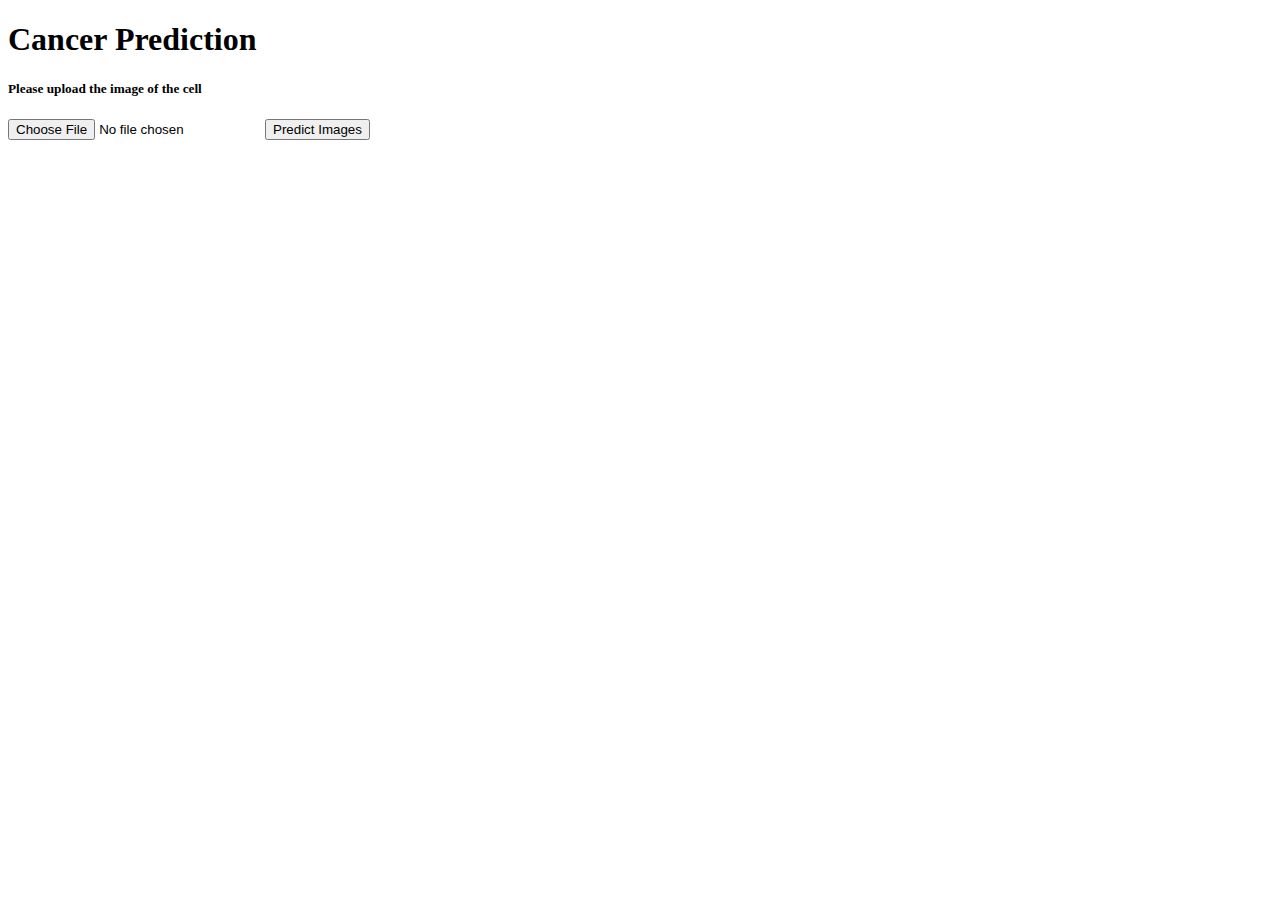
==== cancer.html @ 632c3489 "pnuemonia added" ====
<!DOCTYPE html>
<html>
<head>
    <title>Cancer Prediction</title>
    <link href="https://cdn.jsdelivr.net/npm/bootstrap@5.0.2/dist/css/bootstrap.min.css" rel="stylesheet" integrity="sha384-EVSTQN3/azprG1Anm3QDgpJLIm9Nao0Yz1ztcQTwFspd3yD65VohhpuuCOmLASjC" crossorigin="anonymous">
</head>    
<body>

<h1>Cancer Prediction<h1>
<h5>Please upload the image of the cell</h5>
<form class="p-3 text-center" action='/',methods="post" enctype="">
    <input class="form-control" type="file" name="imagefile">
    <input class="btn btn-primary mt-3" type="submit" value="Predict Images">
</form>
</body>
</html>
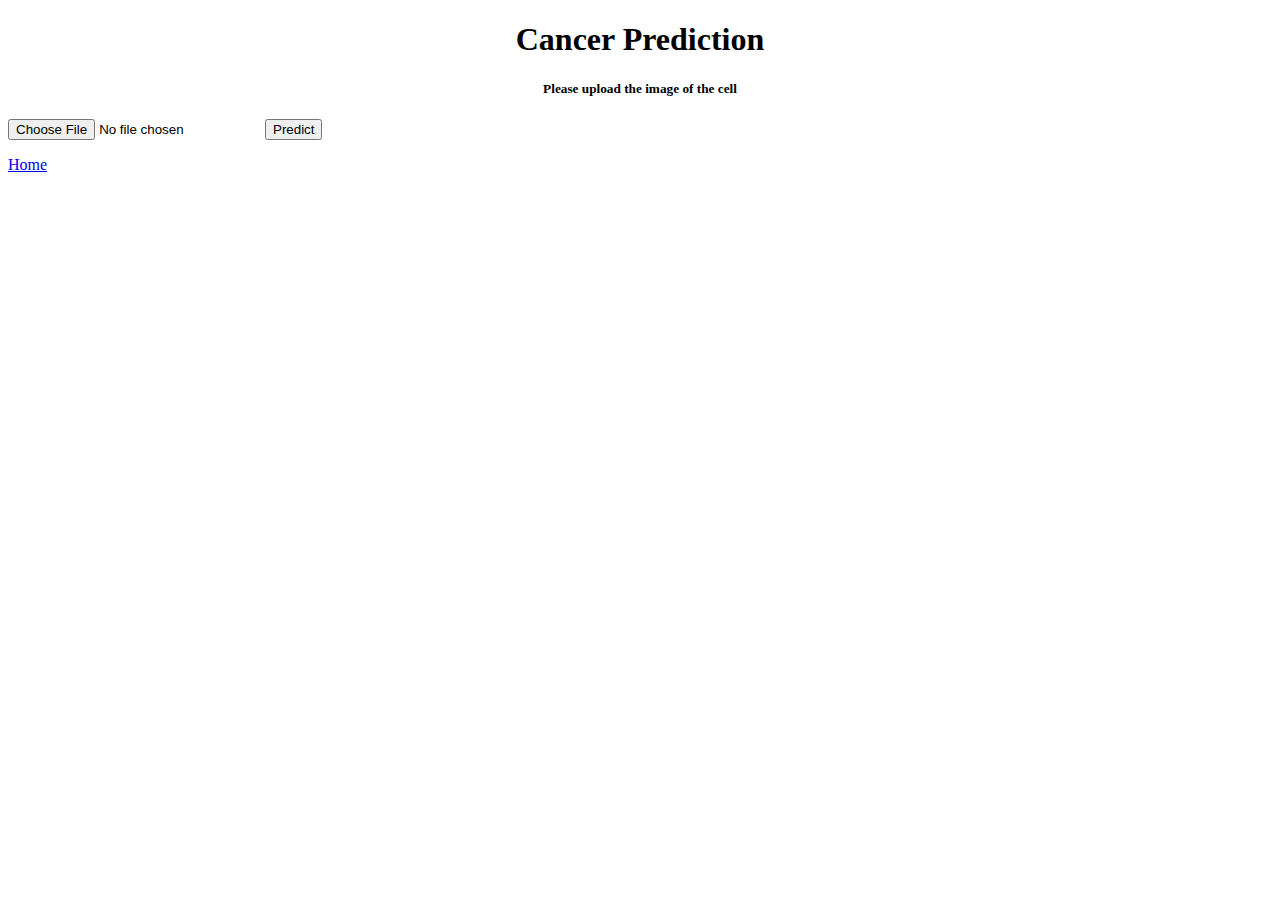
==== commit d04c85f1: "home link added" ====
--- a/cancer.html
+++ b/cancer.html
@@ -1,16 +1,23 @@
 <!DOCTYPE html>
 <html>
 <head>
+    <style>
+        h1 {text-align: center;}
+        h5 {text-align: center;}
+
+    </style>
     <title>Cancer Prediction</title>
     <link href="https://cdn.jsdelivr.net/npm/bootstrap@5.0.2/dist/css/bootstrap.min.css" rel="stylesheet" integrity="sha384-EVSTQN3/azprG1Anm3QDgpJLIm9Nao0Yz1ztcQTwFspd3yD65VohhpuuCOmLASjC" crossorigin="anonymous">
 </head>    
 <body>
 
-<h1>Cancer Prediction<h1>
+<h1 class="text-primary">Cancer Prediction<h1>
 <h5>Please upload the image of the cell</h5>
 <form class="p-3 text-center" action='/',methods="post" enctype="">
     <input class="form-control" type="file" name="imagefile">
-    <input class="btn btn-primary mt-3" type="submit" value="Predict Images">
+    <input class="btn btn-primary mt-3" type="submit" value="Predict">
+    <p></p>
+    <a class="btn btn-primary" href="index.html" role="button"><i class="fa fa-home"></i> Home</a>
 </form>
 </body>
 </html>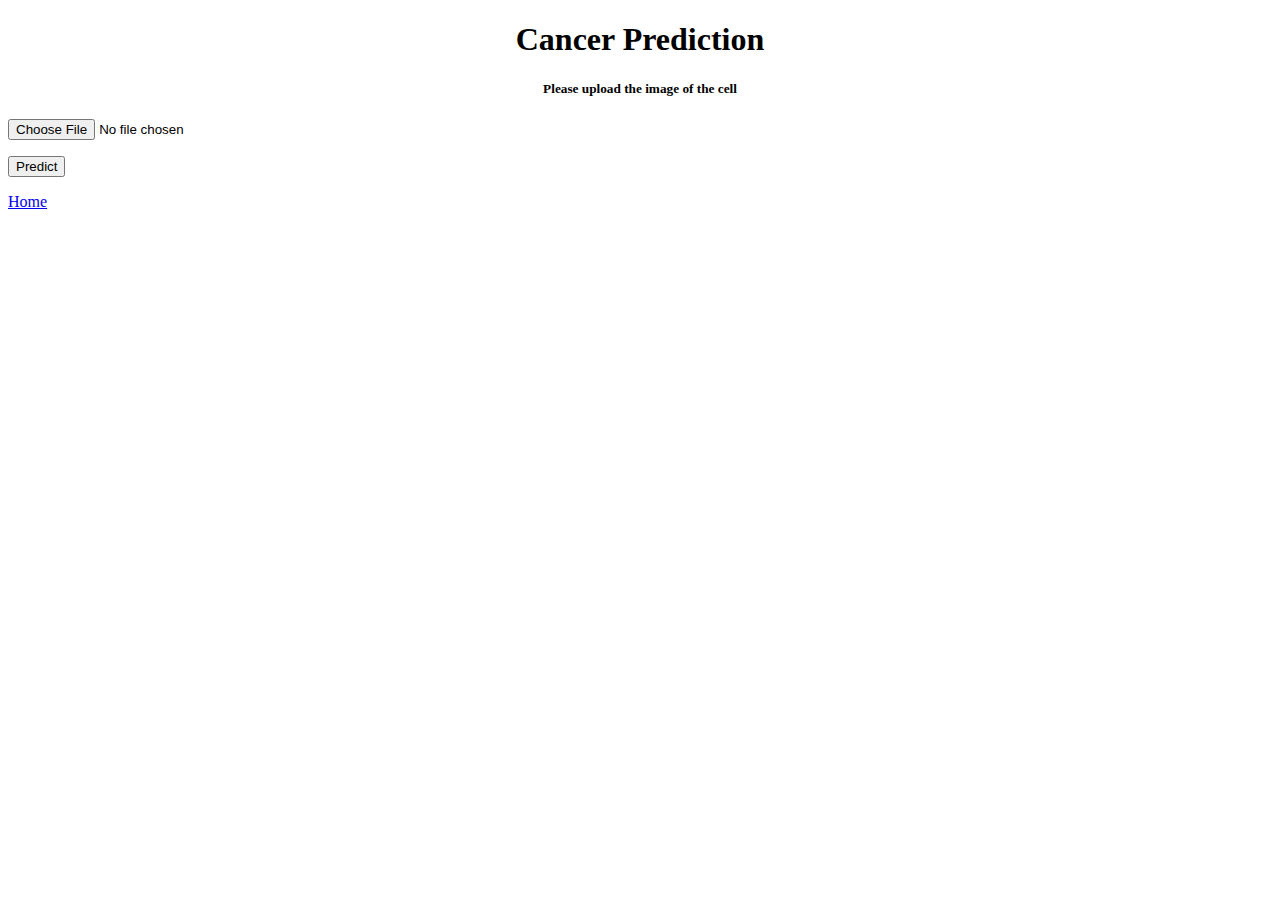
==== commit 4b37456d: "image_preview" ====
--- a/cancer.html
+++ b/cancer.html
@@ -14,10 +14,24 @@
 <h1 class="text-primary">Cancer Prediction<h1>
 <h5>Please upload the image of the cell</h5>
 <form class="p-3 text-center" action='/',methods="post" enctype="">
-    <input class="form-control" type="file" name="imagefile">
+    <input class="form-control" type="file" name="imagefile" id="upload_file" onchange="getImagePreview(event)">
+    <p></p>
+    <div id="preview"></div>
     <input class="btn btn-primary mt-3" type="submit" value="Predict">
     <p></p>
     <a class="btn btn-primary" href="index.html" role="button"><i class="fa fa-home"></i> Home</a>
 </form>
+<script>
+    function getImagePreview(event)
+    {
+        var image=URL.createObjectURL(event.target.files[0]);
+        var imagediv= document.getElementById('preview');
+        var newimg=document.createElement('img');
+        imagediv.innerHTML='';
+        newimg.src=image;
+        newimg.width="200";
+        imagediv.appendChild(newimg);
+      }
+</script>
 </body>
 </html>